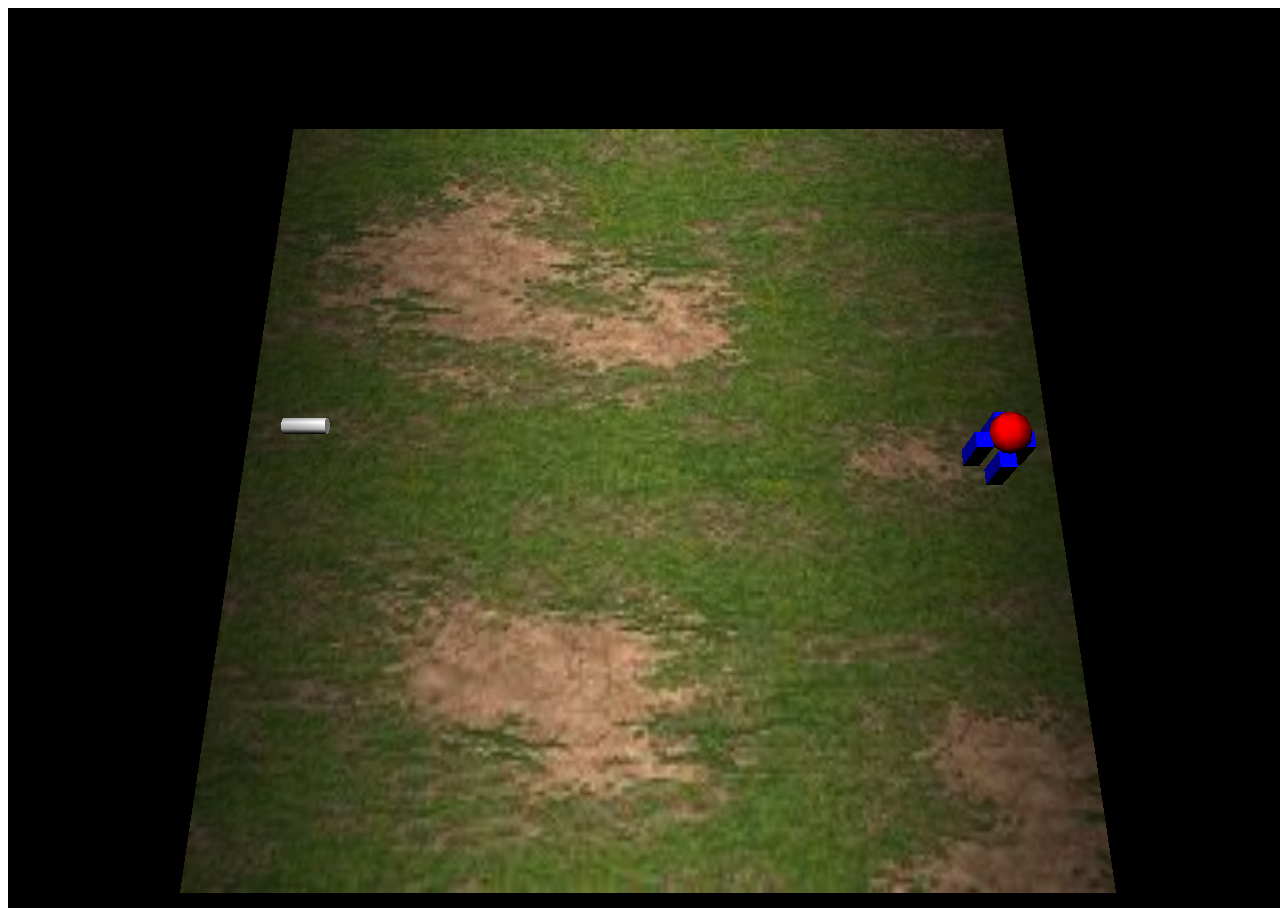
==== 2 3D Angry Birds/index.html @ 45c53474 "initial angry birds build" ====
<html>

<!-- 1. Boiler Plate Project -->

<head>
<script src="libs/three.js"></script>
<script src="libs/keyboard.js"></script>

<!-- 2. include phyis.js -->
<script src="libs/physi.js"></script>

</head>

<body>
<script src="js/startingAngryBirdsDemo.js"></script>

</body>

</html>
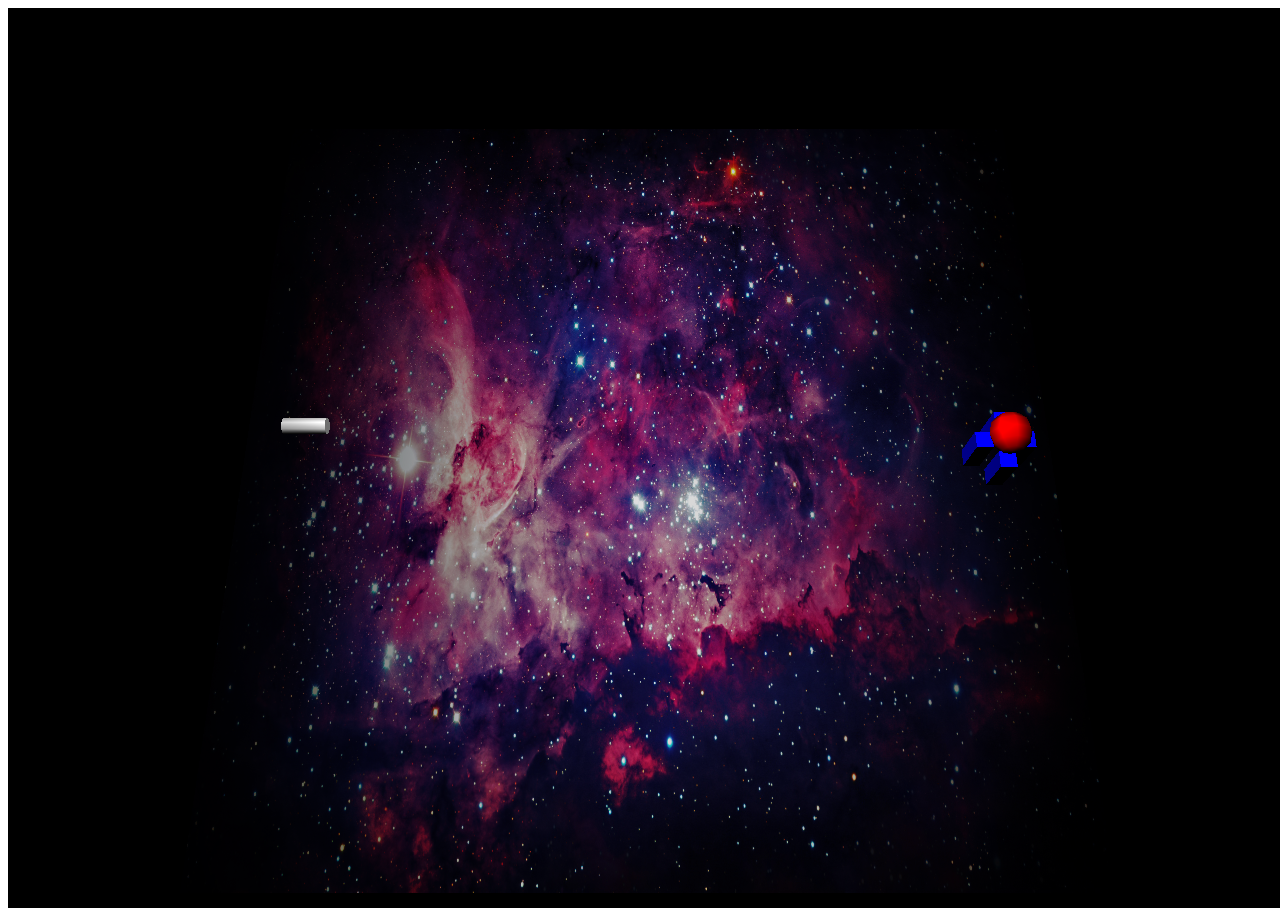
==== commit 2016c3f9: "changed background and sounds" ====
--- a/2 3D Angry Birds/index.html
+++ b/2 3D Angry Birds/index.html
@@ -1,18 +1,23 @@
+<!--
+    Kenia Castro
+     CAP 4720 Computer Graphics 
+     Fall 2017 
+     HW #2 - Angry Birds
+-->
 <html>
 
-<!-- 1. Boiler Plate Project -->
+<head>
+    <script src="libs/three.js"></script>
+    <script src="libs/keyboard.js"></script>
+    <script src="libs/physi.js"></script>
+    <script src="fonts/helvetiker.js"></script>
+    <script src="js/startingAngryBirdsDemo.js"></script>
 
-<head>
-<script src="libs/three.js"></script>
-<script src="libs/keyboard.js"></script>
-
-<!-- 2. include phyis.js -->
-<script src="libs/physi.js"></script>
+    <!-- <script src="js/AngryBirds.js"></script> -->
 
 </head>
 
 <body>
-<script src="js/startingAngryBirdsDemo.js"></script>
 
 </body>
 
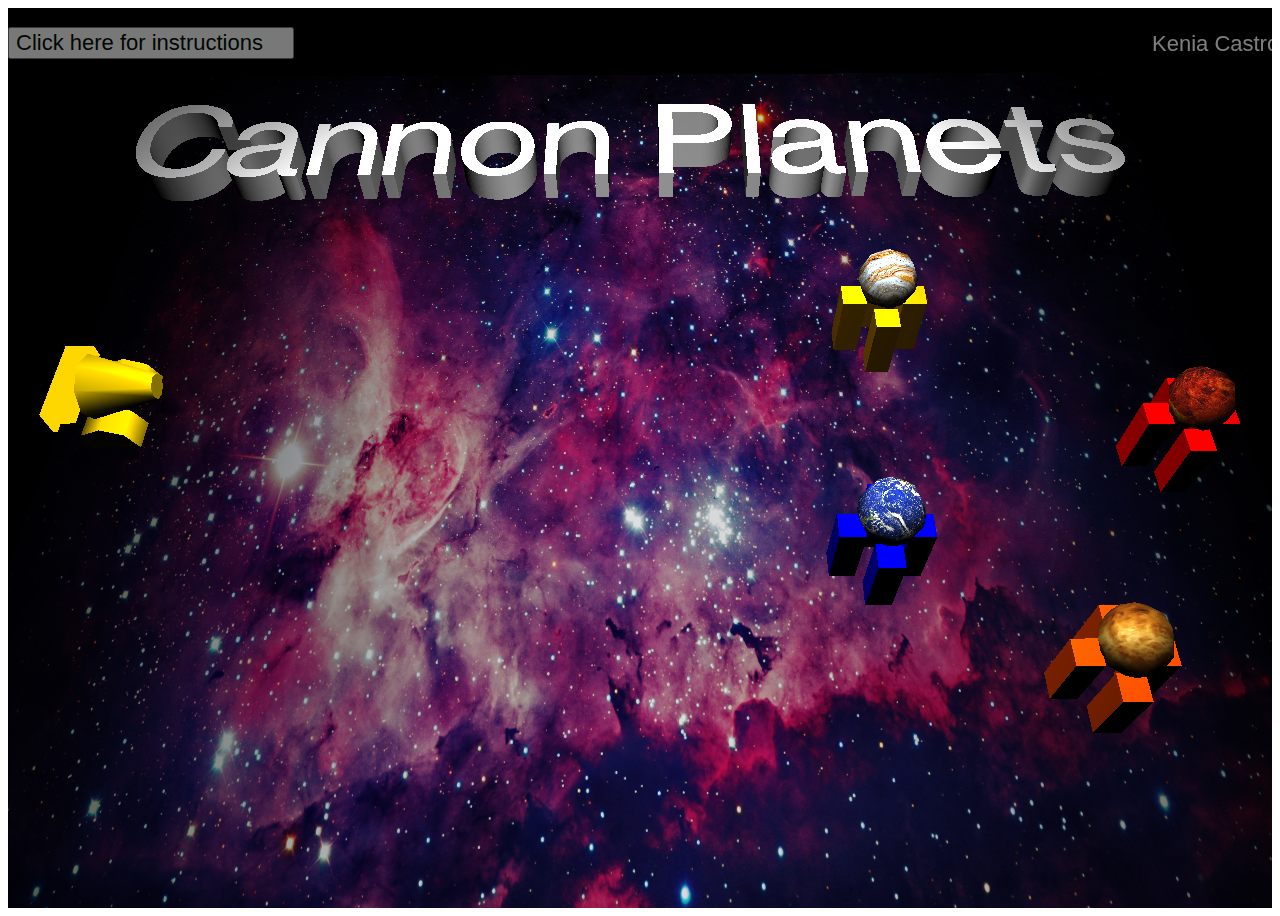
==== commit 8c401422: "more targets, cannon sounds, texture balls" ====
--- a/2 3D Angry Birds/index.html
+++ b/2 3D Angry Birds/index.html
@@ -13,12 +13,127 @@
     <script src="fonts/helvetiker.js"></script>
     <script src="js/startingAngryBirdsDemo.js"></script>
 
-    <!-- <script src="js/AngryBirds.js"></script> -->
+    <script src="jquery-3.2.1.min.js"></script>
+    <script src="https://ajax.googleapis.com/ajax/libs/jquery/3.2.1/jquery.min.js"></script>
+
+    <!-- From threejs examples -->
+    <script src="libs/Detector.js"></script>
+    <script src="libs/stats.min.js"></script>
+    <script src="libs/OrbitControls.js"></script>
+    <script src="libs/dat.gui.min.js"></script>
+
+    <script>
+        $(document).ready(function () {
+            $('#info').hide();
+
+            $("button").click(function () {
+                $('#info').toggle();
+            });
+
+            $("button").css("opacity", "0.5");
+            $("p").css("opacity", "0.5");
+        });
+
+        
+    </script>
+
+    <style>
+        #info {
+            position: absolute;
+            top: 4%;
+            left: 2%;
+            text-align: left;
+            z-index: 100;
+            display: block;
+            color: #EAF3EC;
+            font-family: Arial, Helvetica, sans-serif;
+            font-size: 22px;
+            width: 13em;
+            word-wrap: normal;
+        }
+        #buttons {
+            position: absolute;
+            top: 3%;
+           /* left: 0%; */
+            text-align: left;
+            z-index: 100;
+            display: block;
+            color: #010F03;
+            font-family: Arial, Helvetica, sans-serif;
+            font-size: 22px;
+            width: 13em;
+            word-wrap: normal;
+        }
+        #personal {
+            position: absolute;
+            top: 1%;
+            left: 90%;
+            text-align: left;
+            z-index: 100;
+            display: block;
+            color: #F8FCF9;
+            font-family: Impact, Arial, Helvetica, sans-serif;
+            font-size: 22px;
+            width: 13em;
+            word-wrap: normal;
+        }
+
+        td, th { 
+            border: 0px dotted #dddddd; 
+            text-align: left; 
+            padding: 6px;
+        }
+
+        /* For scrollbars */
+        html, body{
+            overflow-x: hidden; 
+            overflow-y: hidden;
+        }
+    </style>
 
 </head>
 
 <body>
 
+    <button id="buttons">Click here for instructions</button>
+    <p id ="info">
+        <table id = "info">
+            <tr>
+                <th><strong>Cannon</strong></th>
+                <th><strong>Key</strong></th>
+            </tr>
+            <tr>
+                <td>Up</td>
+                <td>W</td>
+            </tr>
+            <tr>
+                <td>Down</td>
+                <td>S</td>
+            </tr>
+            <tr>
+                <td>Left</td>
+                <td>A</td>
+            </tr>
+            <tr>
+                <td>Right</td>
+                <td>D</td>
+            </tr>
+            <tr>
+                <td>Shoot</td>
+                <td>J</td>
+            </tr>
+            <tr>
+                <td>Reset Ball</td>
+                <td>R</td>
+            </tr>
+        </table>
+        <!-- <br>Cannon:
+        <br>Use A and D to look left and right.
+        <br>Use W and S to look up and down. -->
+    </p>  
+    
+    <p id = "personal">Kenia Castro</p>
+
 </body>
 
 </html>
